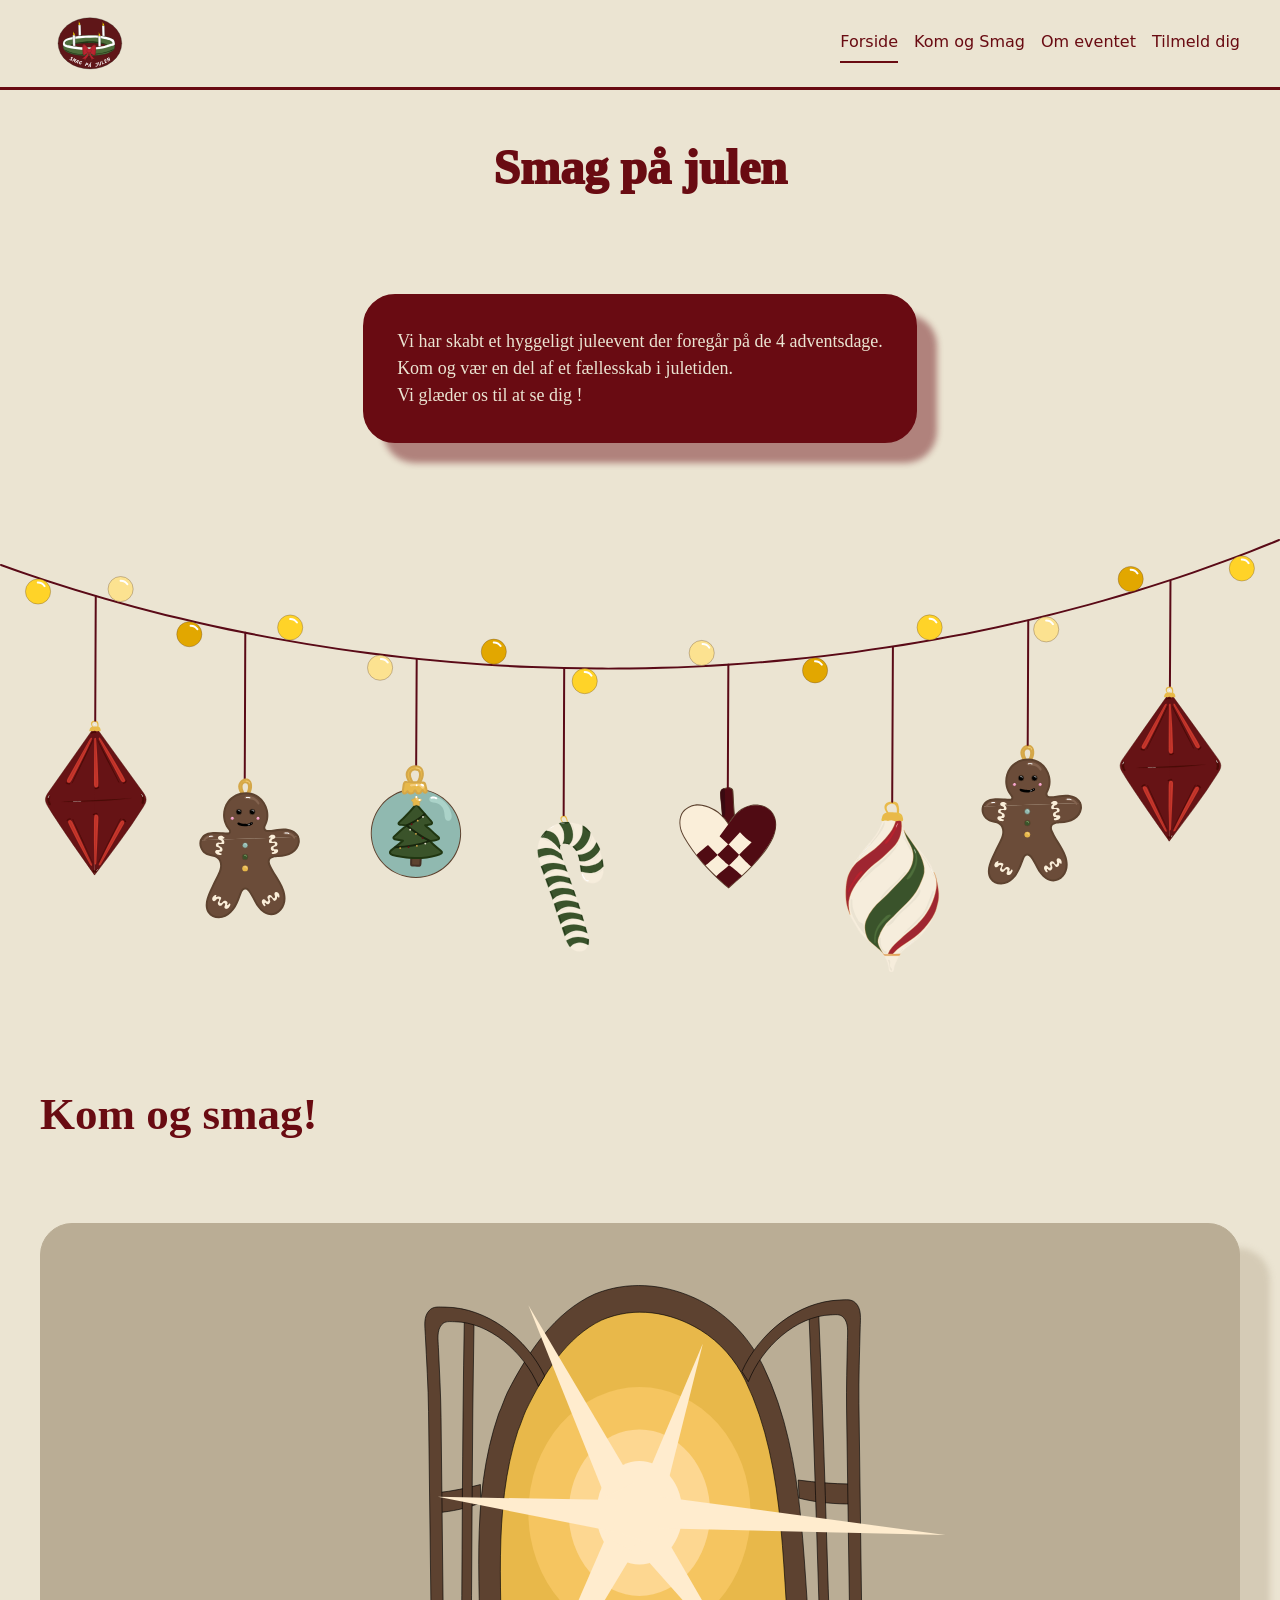
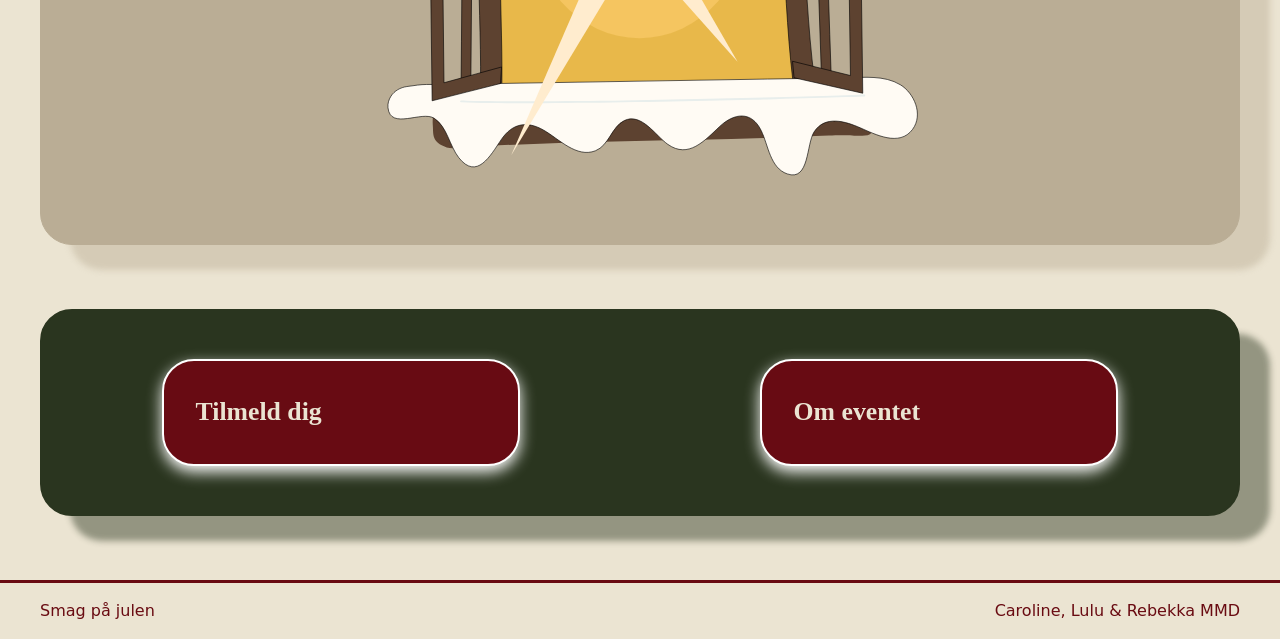
==== index.html @ 4cddc625 "design af menu" ====
<!doctype html>
<html lang="da">
  <head>
    <meta charset="UTF-8" />
    <meta name="viewport" content="width=device-width, initial-scale=1.0" />
    <title>Smag på julen</title>
    <link rel="stylesheet" href="./css/starter.css" />
    <link rel="stylesheet" href="./css/style.css" />
    <link rel="stylesheet" href="css/index.css" />
    <link rel="stylesheet" href="css/generel.css" />
  </head>

  <body>
    <header class="site-header">
      <div class="header-content">
        <a class="site-logo" href="index.html"> <img class="logo" src="svg/logo.svg" alt="" /></a>
        <nav class="site-nav">
          <button>Menu</button>
          <ul class="menu" id="menu" popover>
            <li><a href="./" aria-current="page">Forside</a></li>
            <li><a href="./svg.html">Kom og Smag</a></li>
            <li><a href="./form.html">Om eventet</a></li>
            <li><a href="./">Tilmeld dig</a></li>
          </ul>
        </nav>
      </div>
    </header>

    <main>
      <section class="starter">
        <h1 class="overskrift">Smag på julen</h1>
      </section>

      <section class="starter">
        <div class="intro">
          <p class="tekst">Vi har skabt et hyggeligt juleevent der foregår på de 4 adventsdage.</p>
          <p class="tekst">Kom og vær en del af et fællesskab i juletiden.</p>
          <p class="tekst">Vi glæder os til at se dig !</p>
        </div>
      </section>

      <img class="guirlande" src="svg/guirlande.svg" alt="" />

      <section class="smag">
        <h2>Kom og smag!</h2>
      </section>

      <section class="vindue">
        <a class="svg_link" href="svg.html"><img src="svg/vindue.svg" alt="vindue til svg" /></a>
      </section>

      <section class="grid_1-1">
        <section class="knap">
          <h3>Tilmeld dig</h3>
        </section>
        <section class="knap">
          <h3>Om eventet</h3>
        </section>
      </section>
    </main>

    <footer class="site-footer">
      <div class="footer-content">
        <p>Smag på julen</p>
        <p>Caroline, Lulu & Rebekka MMD</p>
      </div>
    </footer>
    <script src="./script.js"></script>
  </body>
</html>
---- css/starter.css ----
*,
::before,
::after {
  box-sizing: border-box;
  margin: 0;
  padding: 0;
}

html {
  interpolate-size: allow-keywords;
  font-family: system-ui, sans-serif;
  line-height: 1.5;
  -webkit-font-smoothing: antialiased;
}

h1,
h2 {
  line-height: 1.25;
}

p,
li {
  text-wrap: pretty;
}

img,
svg {
  display: block;
  width: 100%;
  height: auto;
}

label {
  display: block;
}

input,
button,
textarea,
select {
  font: inherit;
  color: inherit;
  background-color: transparent;
  font-size: max(1em, 16px);
  padding: 0;
  margin: 0;
}

input:where([type="checkbox"], [type="radio"]) {
  width: 1em;
  height: 1em;
}

textarea {
  resize: none;
  min-height: 4lh;
}

legend {
  padding: 0;
}

select,
::picker(select) {
  appearance: base-select;
}

[popover] {
  margin: revert;
}

dialog {
  overscroll-behavior: none;

  &::backdrop {
    overflow: hidden;
    overscroll-behavior: contain;
  }
}

.visually-hidden {
  position: absolute;
  width: 1px;
  height: 1px;
  overflow: hidden;
  white-space: nowrap;
  clip-path: inset(100%);
}
---- css/style.css ----
/* Variabler */
html {
  --color-page: #f7f7f7;
  --color-surface: #fff;
  --color-text: #222;
  --color-muted: #666;
  --color-border: rgba(105, 11, 18, 1);
  --space-05: 0.5rem;
  --space-1: 1rem;
  --space-2: 2rem;
  --space-3: 3rem;

  background: var(--color-page);
  color: var(--color-text);
}

/* Globalt layout */
body {
  margin: 0;
  min-height: 100svh;
  display: grid;
  grid-template-rows: auto 1fr auto;
  grid-template-columns: minmax(1rlh, 1fr) minmax(0, 75rem) minmax(1rlh, 1fr);
}

h1,
h2,
h3,
p {
  margin: 0;
}

main {
  display: grid;
  grid-template-columns: inherit;
  grid-column: 1 / -1;
  align-content: start;
}

main > * {
  grid-column: 2;
  padding-block: var(--space-3);
}

.svg-page {
  display: grid;
  gap: var(--space-2);
}

.svg-intro {
  display: grid;
  gap: var(--space-1);
  max-width: 60ch;
}

.svg-intro p {
  color: var(--color-muted);
}

.svg-layout {
  display: grid;
  gap: var(--space-2);
  align-items: start;
  @media (width > 800px) {
    grid-template-columns: 1fr min(40%, 36ch);
  }
}

.form-page {
  display: grid;
  gap: var(--space-2);
  @media (width > 600px) {
    grid-template-columns: min(40%, 50ch) 1fr;
  }
}

.form-intro {
  display: grid;
  gap: var(--space-1);
  align-content: start;
  max-width: 60ch;
}

.form-intro p {
  color: var(--color-muted);
}

.opsamling-page {
  display: grid;
  gap: var(--space-2);
  align-items: start;

  @media (width > 800px) {
    grid-template-columns: minmax(0, 44ch) minmax(20rem, 1fr);
  }
}

.opsamling-intro {
  display: grid;
  gap: var(--space-1);
  max-width: 60ch;
}

.opsamling-intro p {
  color: var(--color-muted);
}

.error-page {
  display: grid;
  gap: var(--space-1);
  max-width: 60ch;
}

.error-page p {
  color: var(--color-muted);
}

/* Header og footer */
.site-header,
.site-footer {
  grid-column: 1 / -1;

  display: grid;
  grid-template-columns: inherit;
  background: var(--color-surface);
}

.header-content,
.footer-content {
  grid-column: 2;
}

.header-content {
  min-height: 4rem;
  display: flex;
  justify-content: space-between;
  align-items: center;
  gap: var(--space-1);
}

.footer-content {
  padding-block: var(--space-1);
  display: flex;
  flex-wrap: wrap;
  justify-content: space-between;
  gap: var(--space-1);
  color: var(--color-muted);
}

/* Navigation */
[popover] {
  margin: 0;
  padding: 0;
  border: none;
  background: transparent;
}

.site-nav button {
  padding: 0.4rem 0.7rem;
  border: 1px solid var(--color-border);
  background: var(--color-surface);
  @media (width > 600px) {
    display: none;
  }
}

.menu {
  margin: 0;
  padding: var(--space-1);
  list-style: none;
  background: var(--color-surface);
  border: 1px solid var(--color-border);
  @media (width > 600px) {
    display: flex;
    gap: var(--space-1);
    padding: 0;
    border: none;
    background: none;
    position: static;
  }
}

.menu a {
  display: block;
  padding: 0.4rem 0;
  color: inherit;
  text-decoration: none;
  border-bottom: 2px solid #0000;
}

.menu a[aria-current="page"] {
  border-bottom-color: var(--color-border);
}

/* Flader */
.panel,
.svg-placeholder,
.form-placeholder,
.opsamling-placeholder {
  background: var(--color-surface);
  border: 1px solid var(--color-border);
}

.panel {
  padding: var(--space-1);
  display: grid;
  gap: var(--space-1);
}

.svg-placeholder,
.opsamling-placeholder {
  min-height: -webkit-fill-available;
  min-height: stretch;
}

.form-placeholder {
  min-height: -webkit-fill-available;
  min-height: stretch;
  padding: var(--space-1);
}

/* Details */
.accordion {
  display: grid;
  gap: var(--space-05);
}

.accordion-item {
  border: 1px solid var(--color-border);
  background: var(--color-surface);
}

.accordion-item p {
  padding: 0 var(--space-1) var(--space-1);
  color: var(--color-muted);
}

/* Knap/link */
.button {
  justify-self: start;
  display: inline-block;
  padding: 0.5rem 0.8rem;
  border: 1px solid var(--color-border);
  background: var(--color-surface);
  color: inherit;
  text-decoration: none;
}
---- css/index.css ----
.starter {
  display: grid;
  grid-template-columns: 1fr 80% 1fr;
  place-items: center;
}
.overskrift {
  grid-column: 2;
  font-family: "Yesteryear", cursive;
  font-weight: 1000;
  font-style: normal;
  font-size: 48px;
  color: rgba(105, 11, 18, 1);
}
.intro {
  grid-column: 2;
  place-items: center;
  border: 2px solid rgba(105, 11, 18, 1);
  border-radius: 2rem;
  padding: 2rem;
  background-color: rgba(105, 11, 18, 1);
  box-shadow: 20px 20px 6px rgba(104, 11, 19, 0.45);
}
.tekst {
  font-family: "Playfair Display", serif;
  font-optical-sizing: auto;
  font-weight: 500;
  font-style: normal;
  color: rgba(235, 228, 210, 1);
  font-size: 18px;
}

.guirlande {
  grid-column: 1/-1;
  width: 100%;
  height: auto;
}
.smag {
  place-items: center;
  font-family: "Playfair Display", serif;
  font-optical-sizing: auto;
  font-weight: 500;
  font-style: normal;
  color: rgba(105, 11, 18, 1);
  font-size: 30px;
  margin-bottom: 2rem;
}

.vindue {
  border: 1px solid rgba(186, 173, 149, 1);
  border-radius: 2rem;
  background-color: rgba(186, 173, 149, 1);
  box-shadow: 30px 25px 6px rgba(186, 173, 149, 0.45);
}
.vindue:hover {
  box-shadow: 30px 25px 6px rgba(220, 170, 88);
  transform: translateY(-20px);
}

.grid_1-1 {
  display: grid;
  grid-template-columns: 1fr 1fr;
  margin-top: 2rem;
  place-items: center;
  border: 2px solid rgba(42, 53, 31, 1);
  background-color: rgba(42, 53, 31, 1);
  border-radius: 2rem;
  margin-top: 4rem;
  margin-bottom: 4rem;
  box-shadow: 30px 25px 6px rgba(42, 53, 31, 0.45);
}
.knap {
  border: 2px solid rgba(255, 255, 255, 1);
  border-radius: 2rem;
  width: 60%;
  background-color: rgba(104, 11, 19, 1);
  font-family: "Playfair Display", serif;
  font-optical-sizing: auto;
  font-weight: 500;
  font-style: normal;
  color: rgba(235, 228, 210, 1);
  font-size: 22px;
  padding: 2rem;
  box-shadow: 0px 6px 15px rgba(255, 255, 255, 1);
  place-items: center;
}
.knap:hover {
  box-shadow: 0px 6px 15px rgba(220, 170, 88);
  transform: translateY(-10px);
}
---- css/generel.css ----
body {
  background-color: rgba(235, 228, 210, 1);
}
.site-logo {
  color: inherit;
  font-weight: 700;
  text-decoration: none;
  width: 100px;
  padding: 1rem;
}
.logo:hover {
  box-shadow: 1px 4px 6px rgba(104, 11, 19, 0.45);
  border-radius: 80%;
  transform: translateY(-3px);
}
.site-header {
  background-color: rgba(235, 228, 210, 1);
  border-bottom: solid rgba(105, 11, 18, 1);
}
.menu a {
  color: rgba(105, 11, 18, 1);
}
.menu a:hover {
  color: rgba(105, 11, 18, 1);
  font-weight: 600;
}
.site-footer {
  background-color: rgba(235, 228, 210, 1);
  border-top: solid rgba(105, 11, 18, 1);
}
.footer-content {
  color: rgba(105, 11, 18, 1);
}
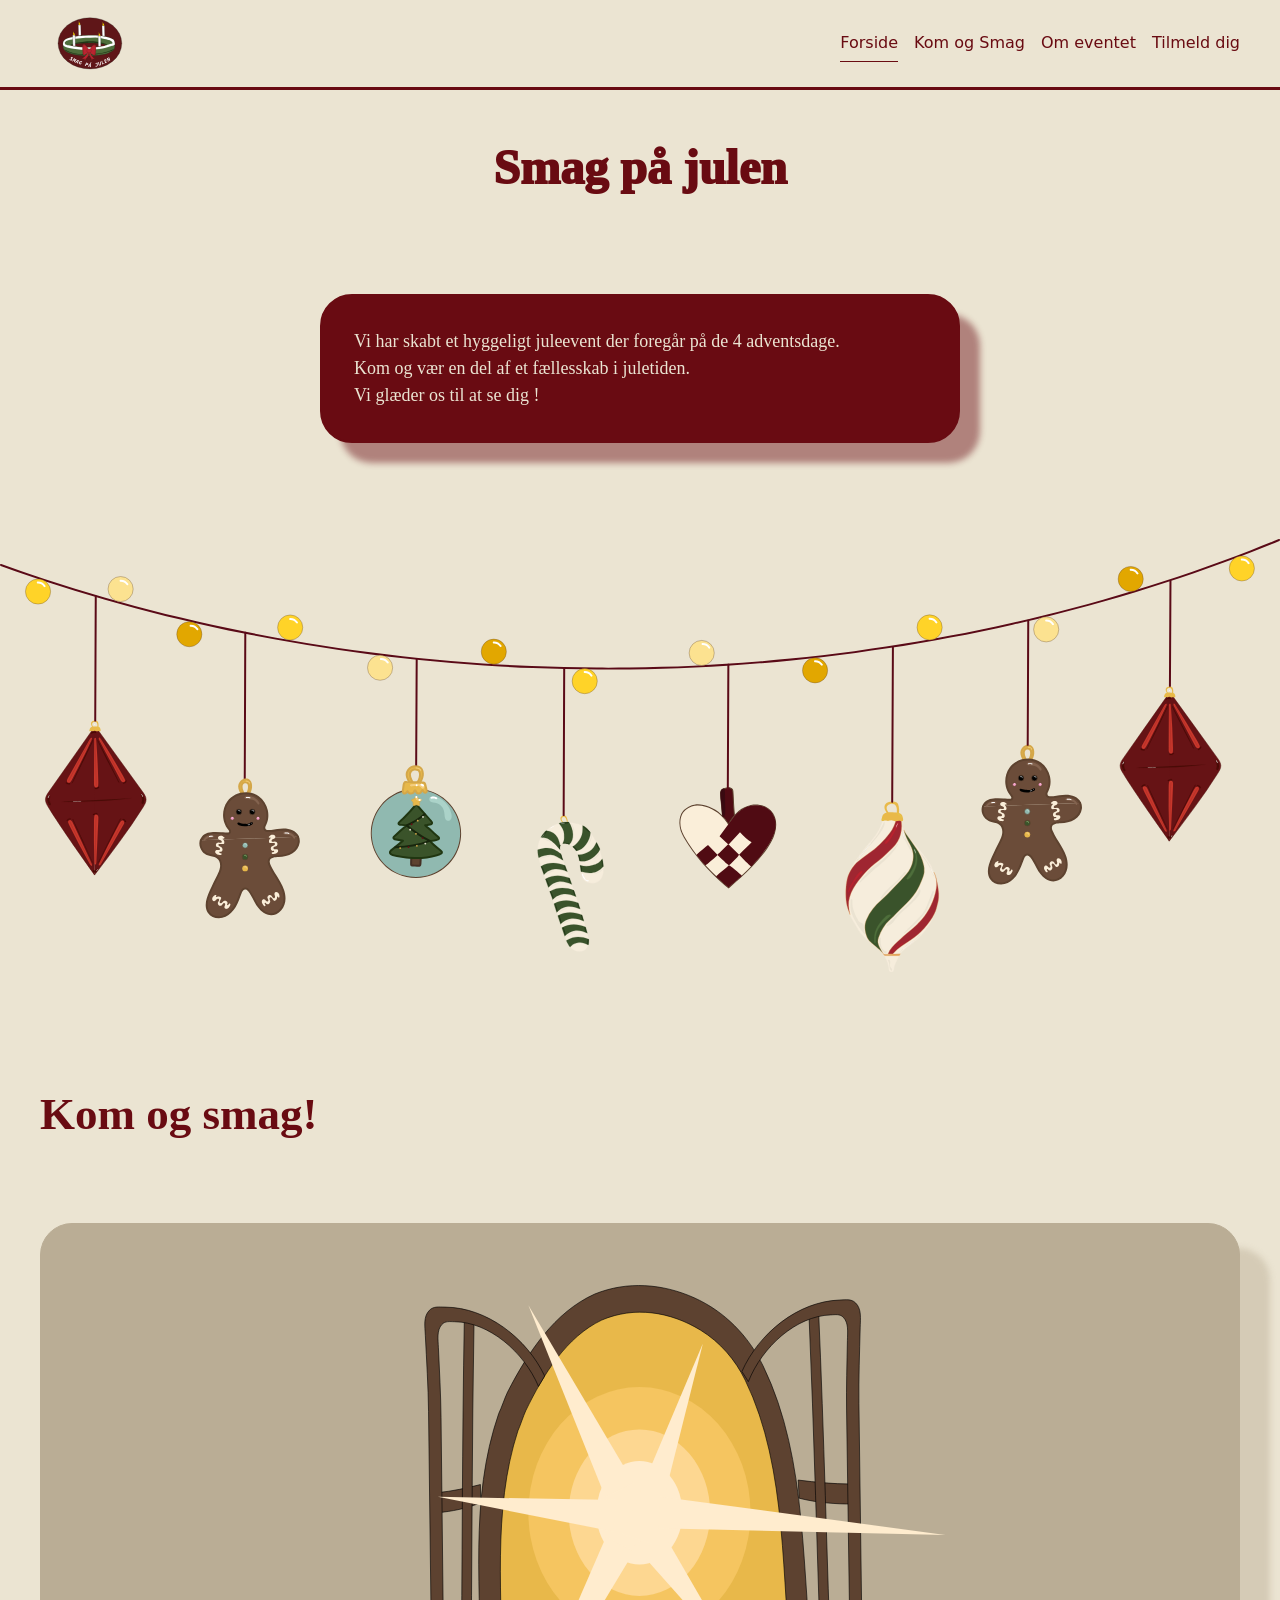
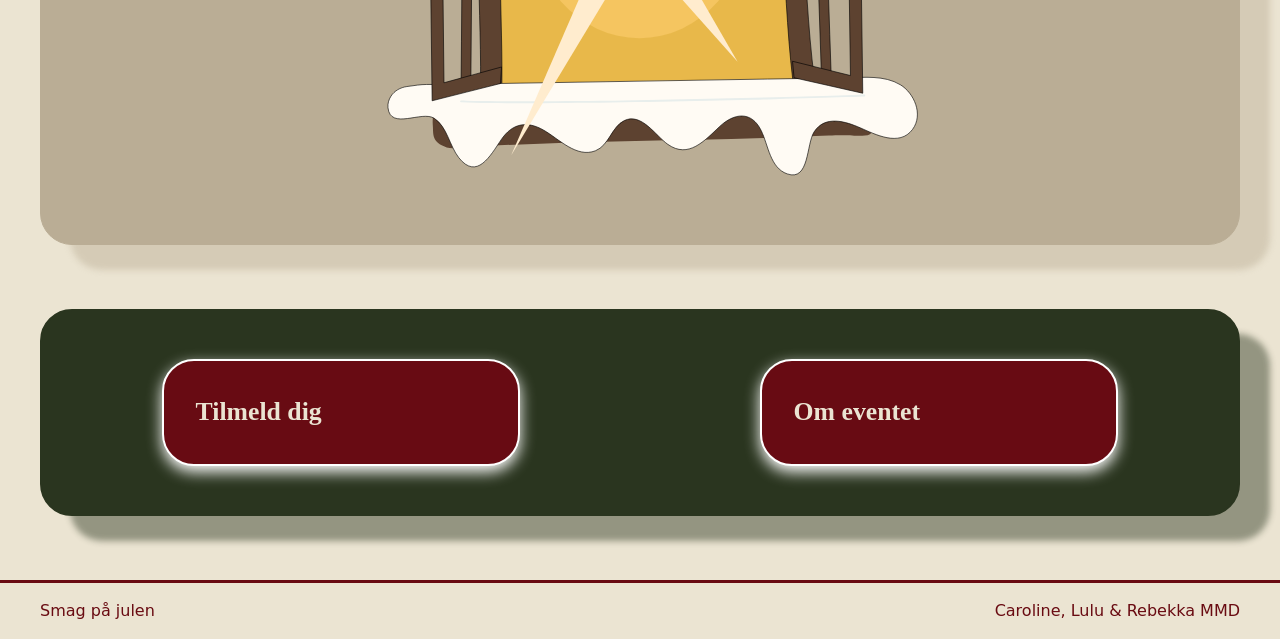
==== commit e74d8913: "responsivt" ====
--- a/index.html
+++ b/index.html
@@ -15,12 +15,13 @@
       <div class="header-content">
         <a class="site-logo" href="index.html"> <img class="logo" src="svg/logo.svg" alt="" /></a>
         <nav class="site-nav">
-          <button>Menu</button>
+          <button popovertarget="menu">Menu</button>
           <ul class="menu" id="menu" popover>
             <li><a href="./" aria-current="page">Forside</a></li>
             <li><a href="./svg.html">Kom og Smag</a></li>
             <li><a href="./form.html">Om eventet</a></li>
             <li><a href="./">Tilmeld dig</a></li>
+            <button popovertarget="menu">Luk</button>
           </ul>
         </nav>
       </div>
--- a/css/style.css
+++ b/css/style.css
@@ -1,7 +1,7 @@
 /* Variabler */
 html {
-  --color-page: #f7f7f7;
-  --color-surface: #fff;
+  --color-page: rgba(235, 228, 210, 1);
+  --color-surface: rgba(235, 228, 210, 1);
   --color-text: #222;
   --color-muted: #666;
   --color-border: rgba(105, 11, 18, 1);
@@ -150,15 +150,16 @@
 /* Navigation */
 [popover] {
   margin: 0;
-  padding: 0;
-  border: none;
+  margin-right: 2rem;
   background: transparent;
+  position-area: top;
 }
 
 .site-nav button {
   padding: 0.4rem 0.7rem;
-  border: 1px solid var(--color-border);
-  background: var(--color-surface);
+  border: 1px solid rgba(255, 255, 255, 1);
+  background: rgba(105, 11, 18, 1);
+  color: rgba(235, 228, 210, 1);
   @media (width > 600px) {
     display: none;
   }
@@ -183,13 +184,23 @@
 .menu a {
   display: block;
   padding: 0.4rem 0;
-  color: inherit;
+  color: rgba(105, 11, 18, 1);
   text-decoration: none;
-  border-bottom: 2px solid #0000;
+  border-bottom: 1px solid #0000;
+}
+
+.menu a:hover {
+  color: rgba(105, 11, 18, 1);
+  font-weight: 600;
 }
 
 .menu a[aria-current="page"] {
   border-bottom-color: var(--color-border);
+}
+
+.site-header {
+  background-color: rgba(235, 228, 210, 1);
+  border-bottom: solid rgba(105, 11, 18, 1);
 }
 
 /* Flader */
--- a/css/index.css
+++ b/css/index.css
@@ -19,6 +19,17 @@
   padding: 2rem;
   background-color: rgba(105, 11, 18, 1);
   box-shadow: 20px 20px 6px rgba(104, 11, 19, 0.45);
+  width: 25rem;
+  @media (width > 600px) {
+    grid-column: 2;
+    place-items: center;
+    border: 2px solid rgba(105, 11, 18, 1);
+    border-radius: 2rem;
+    padding: 2rem;
+    background-color: rgba(105, 11, 18, 1);
+    box-shadow: 20px 20px 6px rgba(104, 11, 19, 0.45);
+    width: 40rem;
+  }
 }
 .tekst {
   font-family: "Playfair Display", serif;
--- a/css/generel.css
+++ b/css/generel.css
@@ -13,17 +13,6 @@
   border-radius: 80%;
   transform: translateY(-3px);
 }
-.site-header {
-  background-color: rgba(235, 228, 210, 1);
-  border-bottom: solid rgba(105, 11, 18, 1);
-}
-.menu a {
-  color: rgba(105, 11, 18, 1);
-}
-.menu a:hover {
-  color: rgba(105, 11, 18, 1);
-  font-weight: 600;
-}
 .site-footer {
   background-color: rgba(235, 228, 210, 1);
   border-top: solid rgba(105, 11, 18, 1);
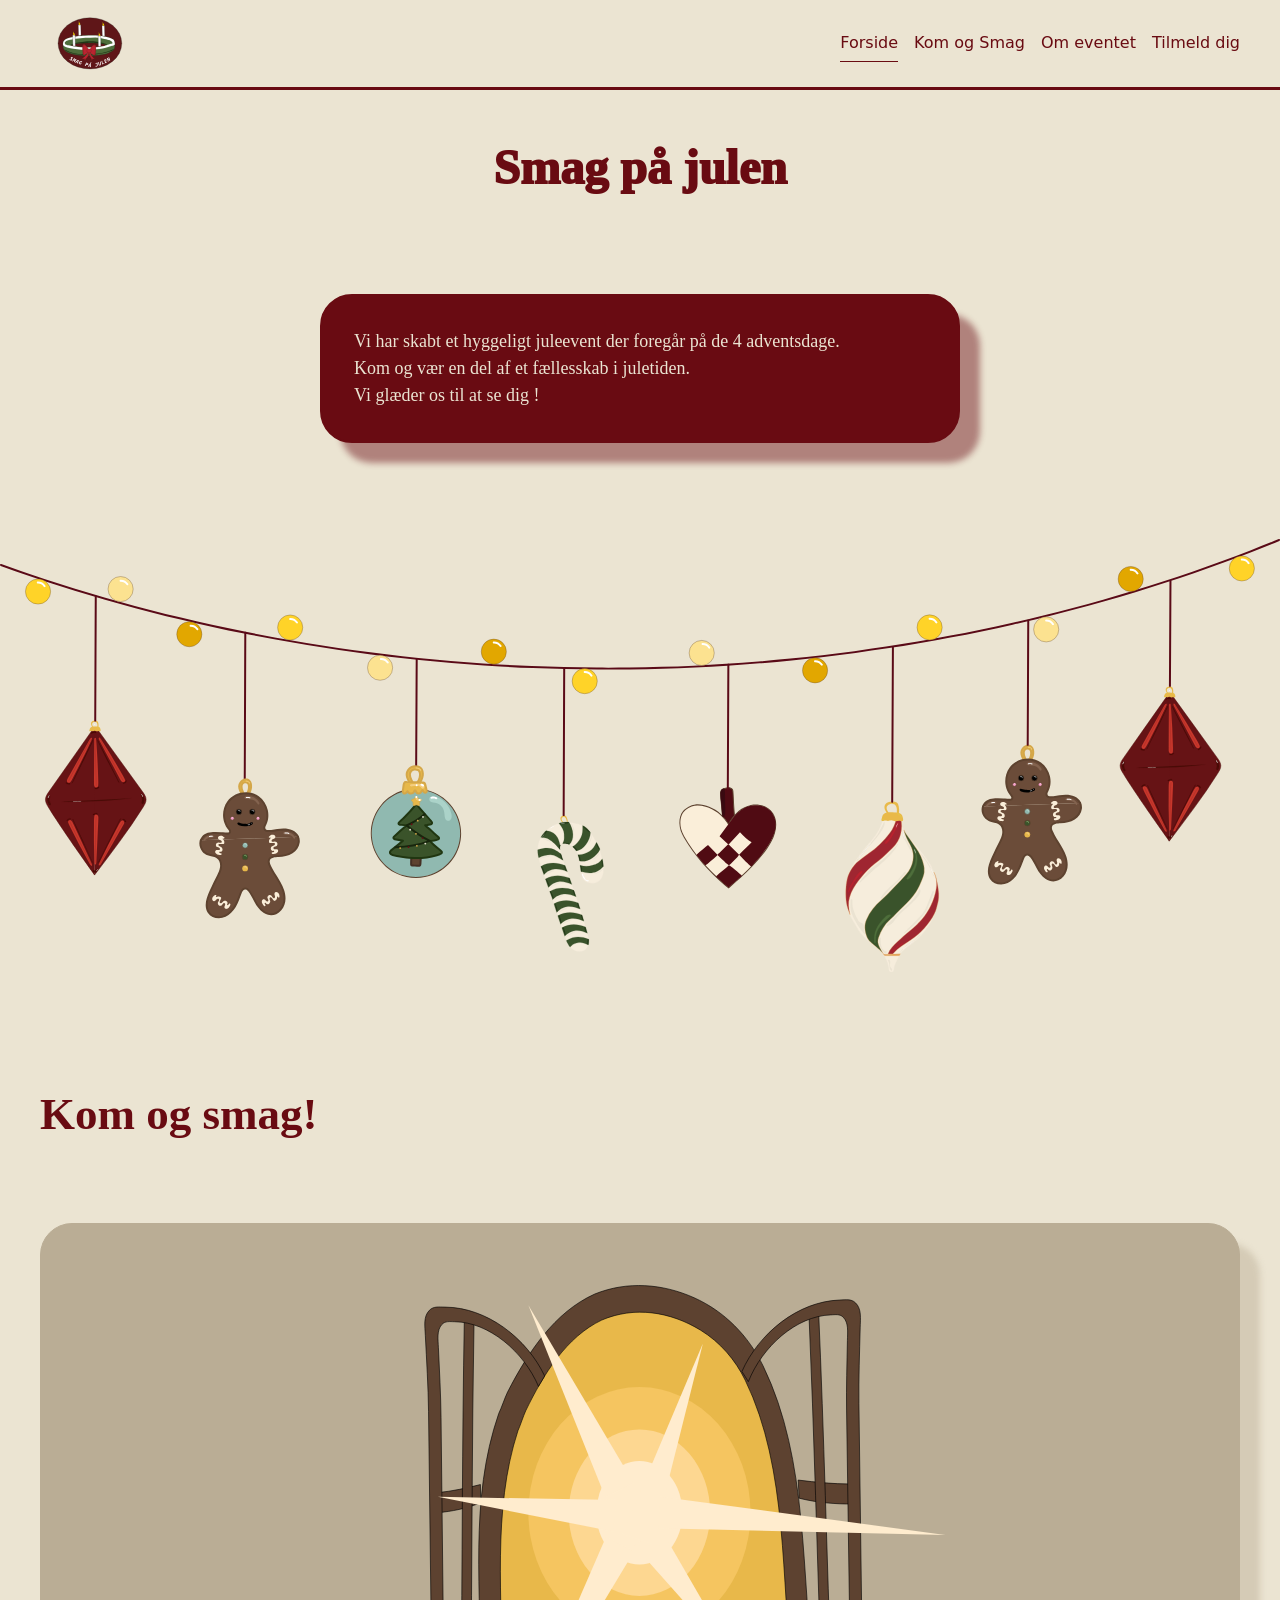
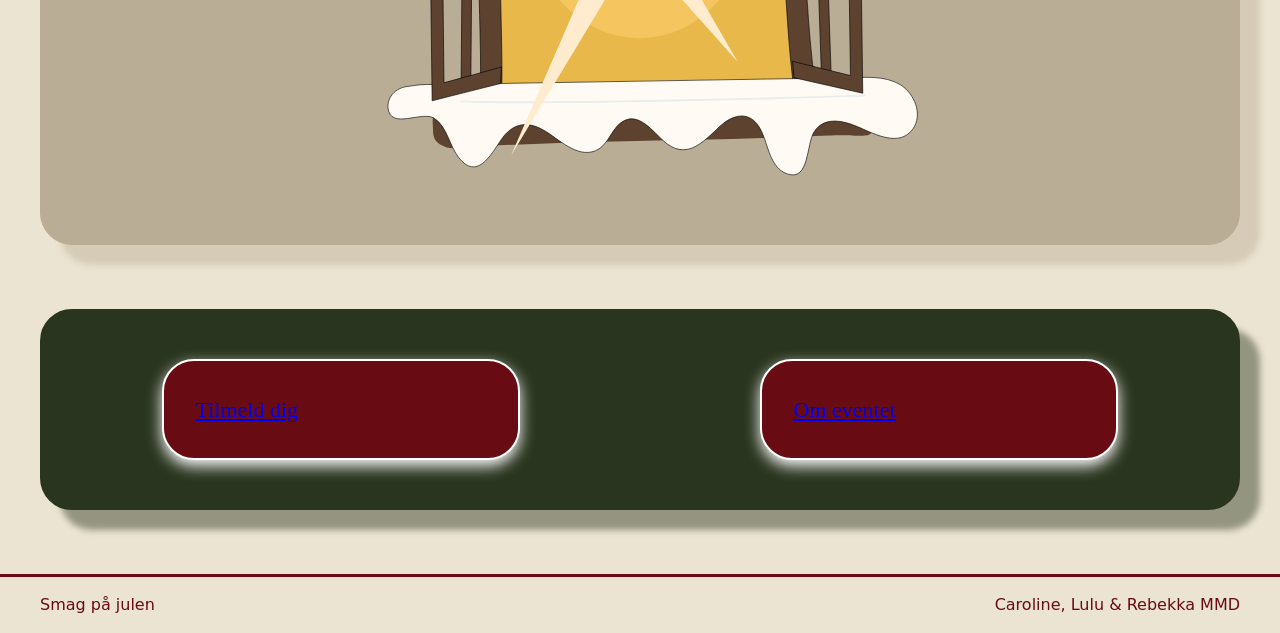
==== commit 80f7e4f3: "mere tilretning til responsiv" ====
--- a/index.html
+++ b/index.html
@@ -52,10 +52,10 @@
 
       <section class="grid_1-1">
         <section class="knap">
-          <h3>Tilmeld dig</h3>
+          <a class="link" href="tilmelding.html">Tilmeld dig</a>
         </section>
         <section class="knap">
-          <h3>Om eventet</h3>
+          <a class="link" href="om-eventet.html">Om eventet</a>
         </section>
       </section>
     </main>
--- a/css/style.css
+++ b/css/style.css
@@ -203,6 +203,19 @@
   border-bottom: solid rgba(105, 11, 18, 1);
 }
 
+.site-logo {
+  color: inherit;
+  font-weight: 700;
+  text-decoration: none;
+  width: 100px;
+  padding: 1rem;
+}
+.logo:hover {
+  box-shadow: 1px 4px 6px rgba(104, 11, 19, 0.45);
+  border-radius: 80%;
+  transform: translateY(-3px);
+}
+
 /* Flader */
 .panel,
 .svg-placeholder,
--- a/css/index.css
+++ b/css/index.css
@@ -18,9 +18,9 @@
   border-radius: 2rem;
   padding: 2rem;
   background-color: rgba(105, 11, 18, 1);
-  box-shadow: 20px 20px 6px rgba(104, 11, 19, 0.45);
+  box-shadow: 10px 10px 6px rgba(104, 11, 19, 0.45);
   width: 25rem;
-  @media (width > 600px) {
+  @media (width > 650px) {
     grid-column: 2;
     place-items: center;
     border: 2px solid rgba(105, 11, 18, 1);
@@ -60,11 +60,23 @@
   border: 1px solid rgba(186, 173, 149, 1);
   border-radius: 2rem;
   background-color: rgba(186, 173, 149, 1);
-  box-shadow: 30px 25px 6px rgba(186, 173, 149, 0.45);
+  box-shadow: 10px 10px 6px rgba(186, 173, 149, 0.45);
+
+  @media (width > 600px) {
+    border: 1px solid rgba(186, 173, 149, 1);
+    border-radius: 2rem;
+    background-color: rgba(186, 173, 149, 1);
+    box-shadow: 20px 20px 6px rgba(186, 173, 149, 0.45);
+  }
 }
+
 .vindue:hover {
-  box-shadow: 30px 25px 6px rgba(220, 170, 88);
+  box-shadow: 10px 10px 6px rgba(220, 170, 88);
   transform: translateY(-20px);
+  @media (width > 600px) {
+    box-shadow: 20px 20px 6px rgba(220, 170, 88);
+    transform: translateY(-20px);
+  }
 }
 
 .grid_1-1 {
@@ -77,22 +89,51 @@
   border-radius: 2rem;
   margin-top: 4rem;
   margin-bottom: 4rem;
-  box-shadow: 30px 25px 6px rgba(42, 53, 31, 0.45);
+  box-shadow: 10px 10px 6px rgba(42, 53, 31, 0.45);
+
+  @media (width > 600px) {
+    display: grid;
+    grid-template-columns: 1fr 1fr;
+    margin-top: 2rem;
+    place-items: center;
+    border: 2px solid rgba(42, 53, 31, 1);
+    background-color: rgba(42, 53, 31, 1);
+    border-radius: 2rem;
+    margin-top: 4rem;
+    margin-bottom: 4rem;
+    box-shadow: 20px 20px 6px rgba(42, 53, 31, 0.45);
+  }
 }
 .knap {
   border: 2px solid rgba(255, 255, 255, 1);
   border-radius: 2rem;
-  width: 60%;
+  width: 80%;
   background-color: rgba(104, 11, 19, 1);
   font-family: "Playfair Display", serif;
   font-optical-sizing: auto;
   font-weight: 500;
   font-style: normal;
   color: rgba(235, 228, 210, 1);
-  font-size: 22px;
+  font-size: 18px;
   padding: 2rem;
   box-shadow: 0px 6px 15px rgba(255, 255, 255, 1);
   place-items: center;
+
+  @media (width > 700px) {
+    border: 2px solid rgba(255, 255, 255, 1);
+    border-radius: 2rem;
+    width: 60%;
+    background-color: rgba(104, 11, 19, 1);
+    font-family: "Playfair Display", serif;
+    font-optical-sizing: auto;
+    font-weight: 500;
+    font-style: normal;
+    color: rgba(235, 228, 210, 1);
+    font-size: 22px;
+    padding: 2rem;
+    box-shadow: 0px 6px 15px rgba(255, 255, 255, 1);
+    place-items: center;
+  }
 }
 .knap:hover {
   box-shadow: 0px 6px 15px rgba(220, 170, 88);
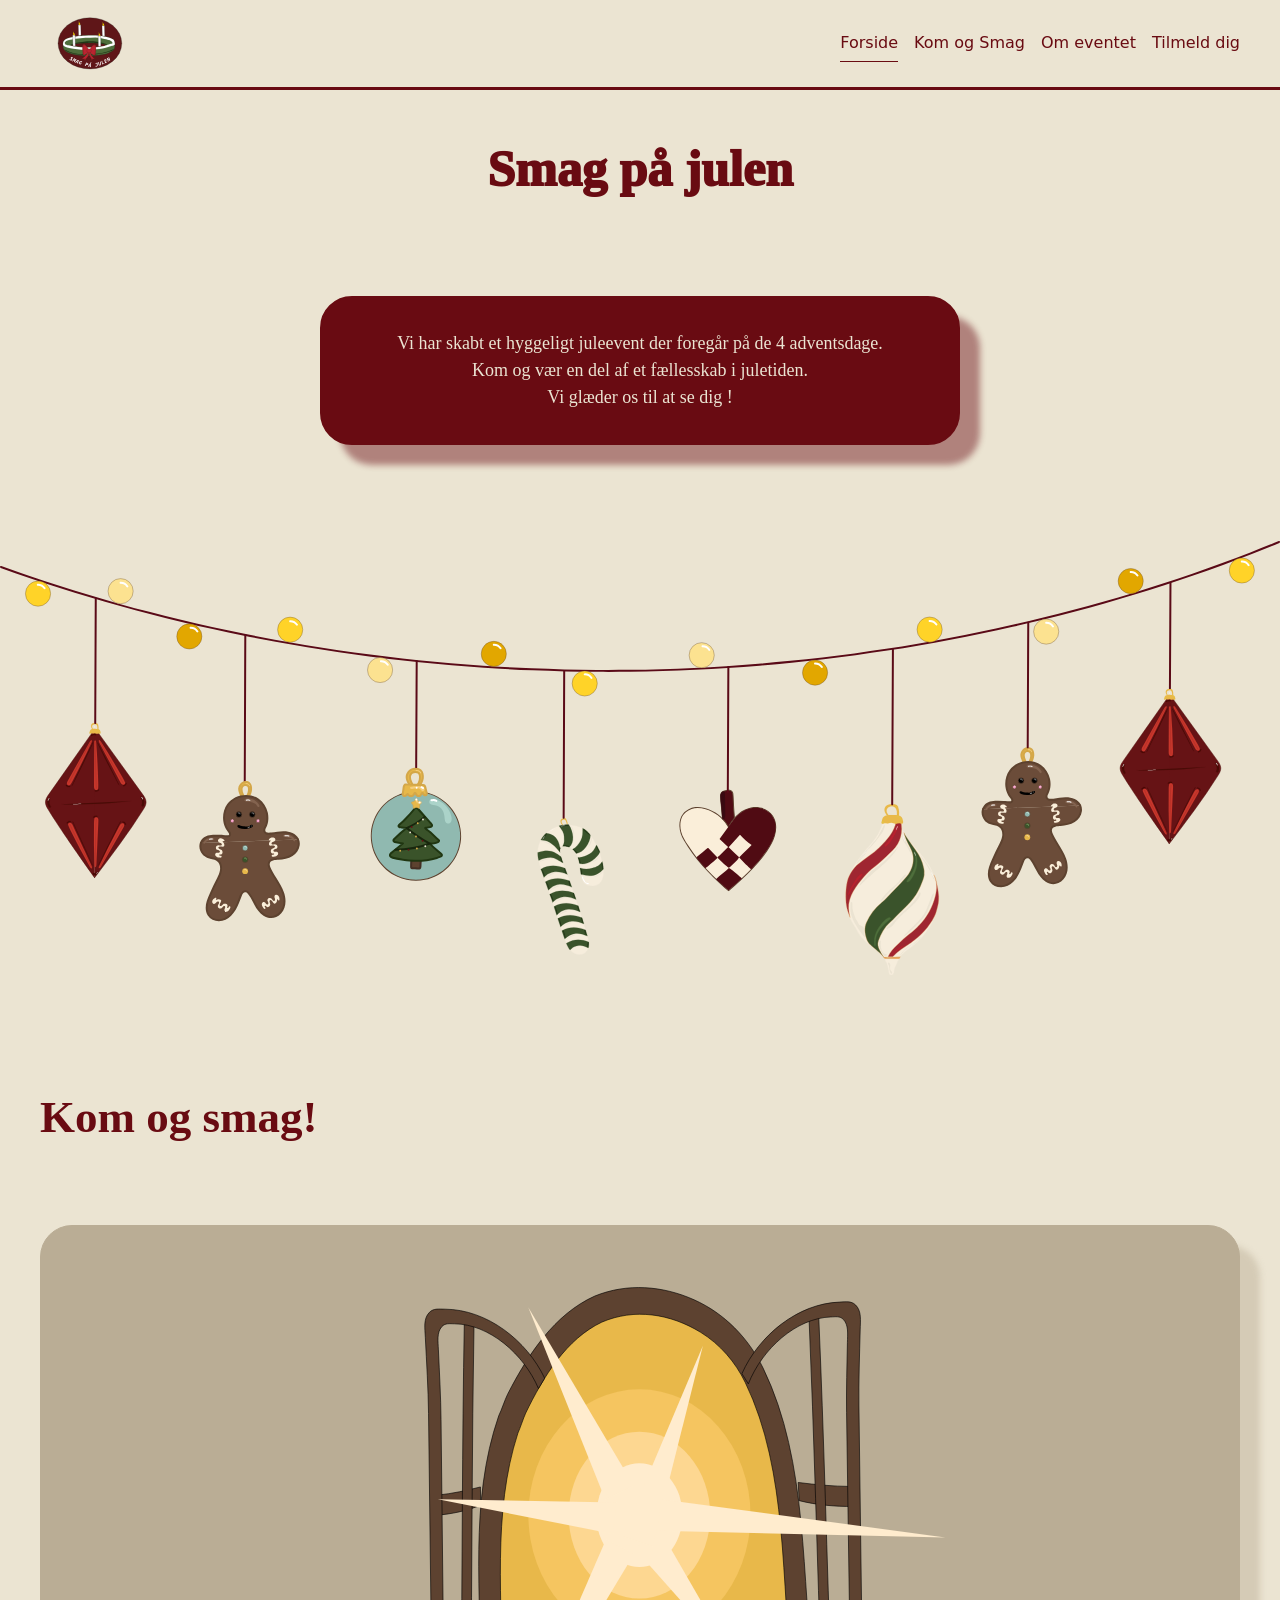
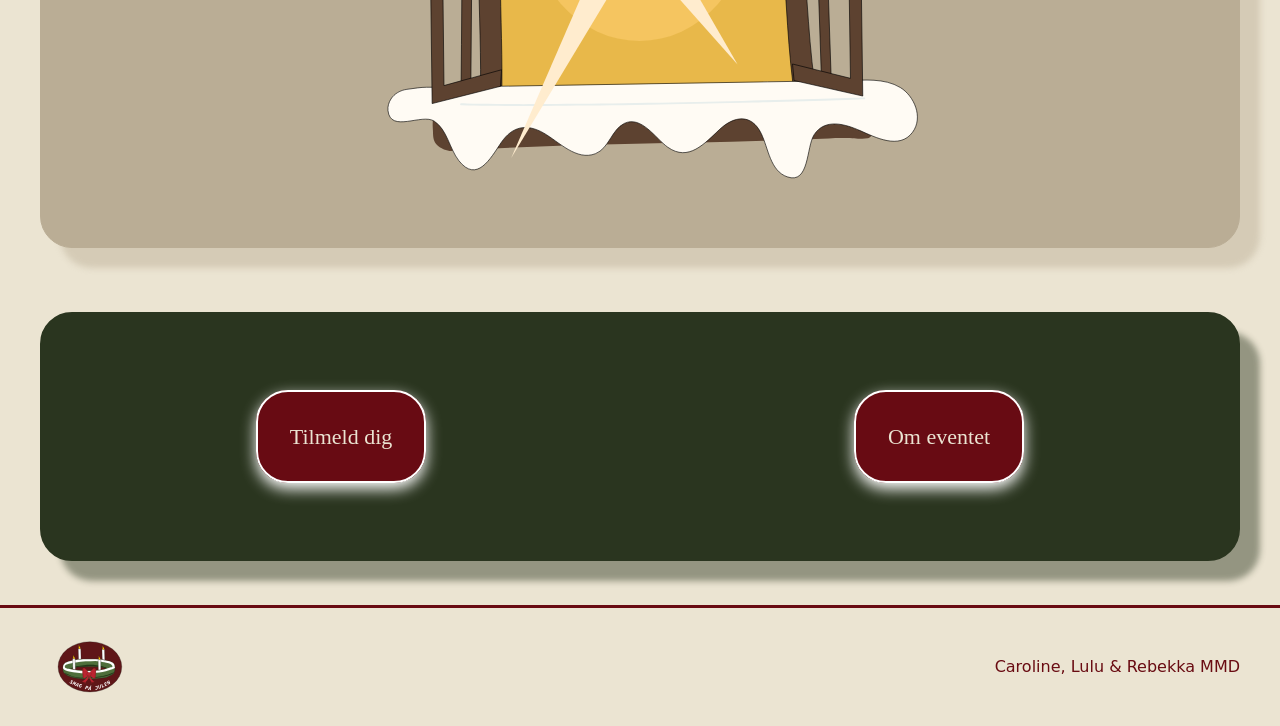
==== commit 67fee723: "om eventet site og responsivt" ====
--- a/index.html
+++ b/index.html
@@ -17,10 +17,10 @@
         <nav class="site-nav">
           <button popovertarget="menu">Menu</button>
           <ul class="menu" id="menu" popover>
-            <li><a href="./" aria-current="page">Forside</a></li>
-            <li><a href="./svg.html">Kom og Smag</a></li>
-            <li><a href="./form.html">Om eventet</a></li>
-            <li><a href="./">Tilmeld dig</a></li>
+            <li><a href="index.html" aria-current="page">Forside</a></li>
+            <li><a href="svg.html">Kom og Smag</a></li>
+            <li><a href="om-eventet.html">Om eventet</a></li>
+            <li><a href="tilmelding.html">Tilmeld dig</a></li>
             <button popovertarget="menu">Luk</button>
           </ul>
         </nav>
@@ -62,7 +62,7 @@
 
     <footer class="site-footer">
       <div class="footer-content">
-        <p>Smag på julen</p>
+        <a class="site-logo" href="index.html"> <img class="logo" src="svg/logo.svg" alt="" /></a>
         <p>Caroline, Lulu & Rebekka MMD</p>
       </div>
     </footer>
--- a/css/style.css
+++ b/css/style.css
@@ -29,6 +29,16 @@
 p {
   margin: 0;
 }
+h1 {
+  font-family: "Yesteryear", cursive;
+  font-weight: 1000;
+  font-style: normal;
+  font-size: 50px;
+  color: rgba(105, 11, 18, 1);
+}
+.overskrift {
+  grid-column: 2;
+}
 
 main {
   display: grid;
@@ -119,7 +129,6 @@
 .site-header,
 .site-footer {
   grid-column: 1 / -1;
-
   display: grid;
   grid-template-columns: inherit;
   background: var(--color-surface);
@@ -145,6 +154,7 @@
   justify-content: space-between;
   gap: var(--space-1);
   color: var(--color-muted);
+  align-items: center;
 }
 
 /* Navigation */
@@ -152,7 +162,7 @@
   margin: 0;
   margin-right: 2rem;
   background: transparent;
-  position-area: top;
+  position-area: bottom span-left;
 }
 
 .site-nav button {
@@ -188,14 +198,13 @@
   text-decoration: none;
   border-bottom: 1px solid #0000;
 }
-
-.menu a:hover {
-  color: rgba(105, 11, 18, 1);
-  font-weight: 600;
-}
-
 .menu a[aria-current="page"] {
   border-bottom-color: var(--color-border);
+}
+
+.menu a:hover {
+  color: rgba(105, 11, 18, 1);
+  font-weight: 600;
 }
 
 .site-header {
@@ -269,3 +278,11 @@
   color: inherit;
   text-decoration: none;
 }
+
+.site-footer {
+  background-color: rgba(235, 228, 210, 1);
+  border-top: solid rgba(105, 11, 18, 1);
+}
+.footer-content {
+  color: rgba(105, 11, 18, 1);
+}
--- a/css/index.css
+++ b/css/index.css
@@ -3,23 +3,24 @@
   grid-template-columns: 1fr 80% 1fr;
   place-items: center;
 }
-.overskrift {
-  grid-column: 2;
-  font-family: "Yesteryear", cursive;
-  font-weight: 1000;
-  font-style: normal;
-  font-size: 48px;
-  color: rgba(105, 11, 18, 1);
-}
+
 .intro {
   grid-column: 2;
   place-items: center;
+  text-align: center;
   border: 2px solid rgba(105, 11, 18, 1);
   border-radius: 2rem;
-  padding: 2rem;
+  padding: 1rem;
   background-color: rgba(105, 11, 18, 1);
   box-shadow: 10px 10px 6px rgba(104, 11, 19, 0.45);
   width: 25rem;
+  font-family: "Playfair Display", serif;
+  font-optical-sizing: auto;
+  font-weight: 500;
+  font-style: normal;
+  color: rgba(235, 228, 210, 1);
+  font-size: 15px;
+
   @media (width > 650px) {
     grid-column: 2;
     place-items: center;
@@ -29,15 +30,13 @@
     background-color: rgba(105, 11, 18, 1);
     box-shadow: 20px 20px 6px rgba(104, 11, 19, 0.45);
     width: 40rem;
+    font-family: "Playfair Display", serif;
+    font-optical-sizing: auto;
+    font-weight: 500;
+    font-style: normal;
+    color: rgba(235, 228, 210, 1);
+    font-size: 18px;
   }
-}
-.tekst {
-  font-family: "Playfair Display", serif;
-  font-optical-sizing: auto;
-  font-weight: 500;
-  font-style: normal;
-  color: rgba(235, 228, 210, 1);
-  font-size: 18px;
 }
 
 .guirlande {
@@ -100,42 +99,45 @@
     background-color: rgba(42, 53, 31, 1);
     border-radius: 2rem;
     margin-top: 4rem;
-    margin-bottom: 4rem;
+    margin-bottom: 10rem;
     box-shadow: 20px 20px 6px rgba(42, 53, 31, 0.45);
+    height: 70%;
   }
 }
-.knap {
-  border: 2px solid rgba(255, 255, 255, 1);
-  border-radius: 2rem;
-  width: 80%;
-  background-color: rgba(104, 11, 19, 1);
+.link {
   font-family: "Playfair Display", serif;
   font-optical-sizing: auto;
   font-weight: 500;
   font-style: normal;
   color: rgba(235, 228, 210, 1);
   font-size: 18px;
+  text-decoration: none;
+  border: 2px solid rgba(255, 255, 255, 1);
+  border-radius: 2rem;
+  width: 80%;
+  background-color: rgba(104, 11, 19, 1);
   padding: 2rem;
   box-shadow: 0px 6px 15px rgba(255, 255, 255, 1);
-  place-items: center;
 
   @media (width > 700px) {
-    border: 2px solid rgba(255, 255, 255, 1);
-    border-radius: 2rem;
-    width: 60%;
-    background-color: rgba(104, 11, 19, 1);
     font-family: "Playfair Display", serif;
     font-optical-sizing: auto;
     font-weight: 500;
     font-style: normal;
     color: rgba(235, 228, 210, 1);
     font-size: 22px;
-    padding: 2rem;
+    text-decoration: none;
+    border: 2px solid rgba(255, 255, 255, 1);
+    border-radius: 2rem;
+    width: 100%;
+    margin: 2rem;
+    background-color: rgba(104, 11, 19, 1);
     box-shadow: 0px 6px 15px rgba(255, 255, 255, 1);
-    place-items: center;
+    align-items: center;
   }
 }
-.knap:hover {
+
+.link:hover {
   box-shadow: 0px 6px 15px rgba(220, 170, 88);
   transform: translateY(-10px);
 }
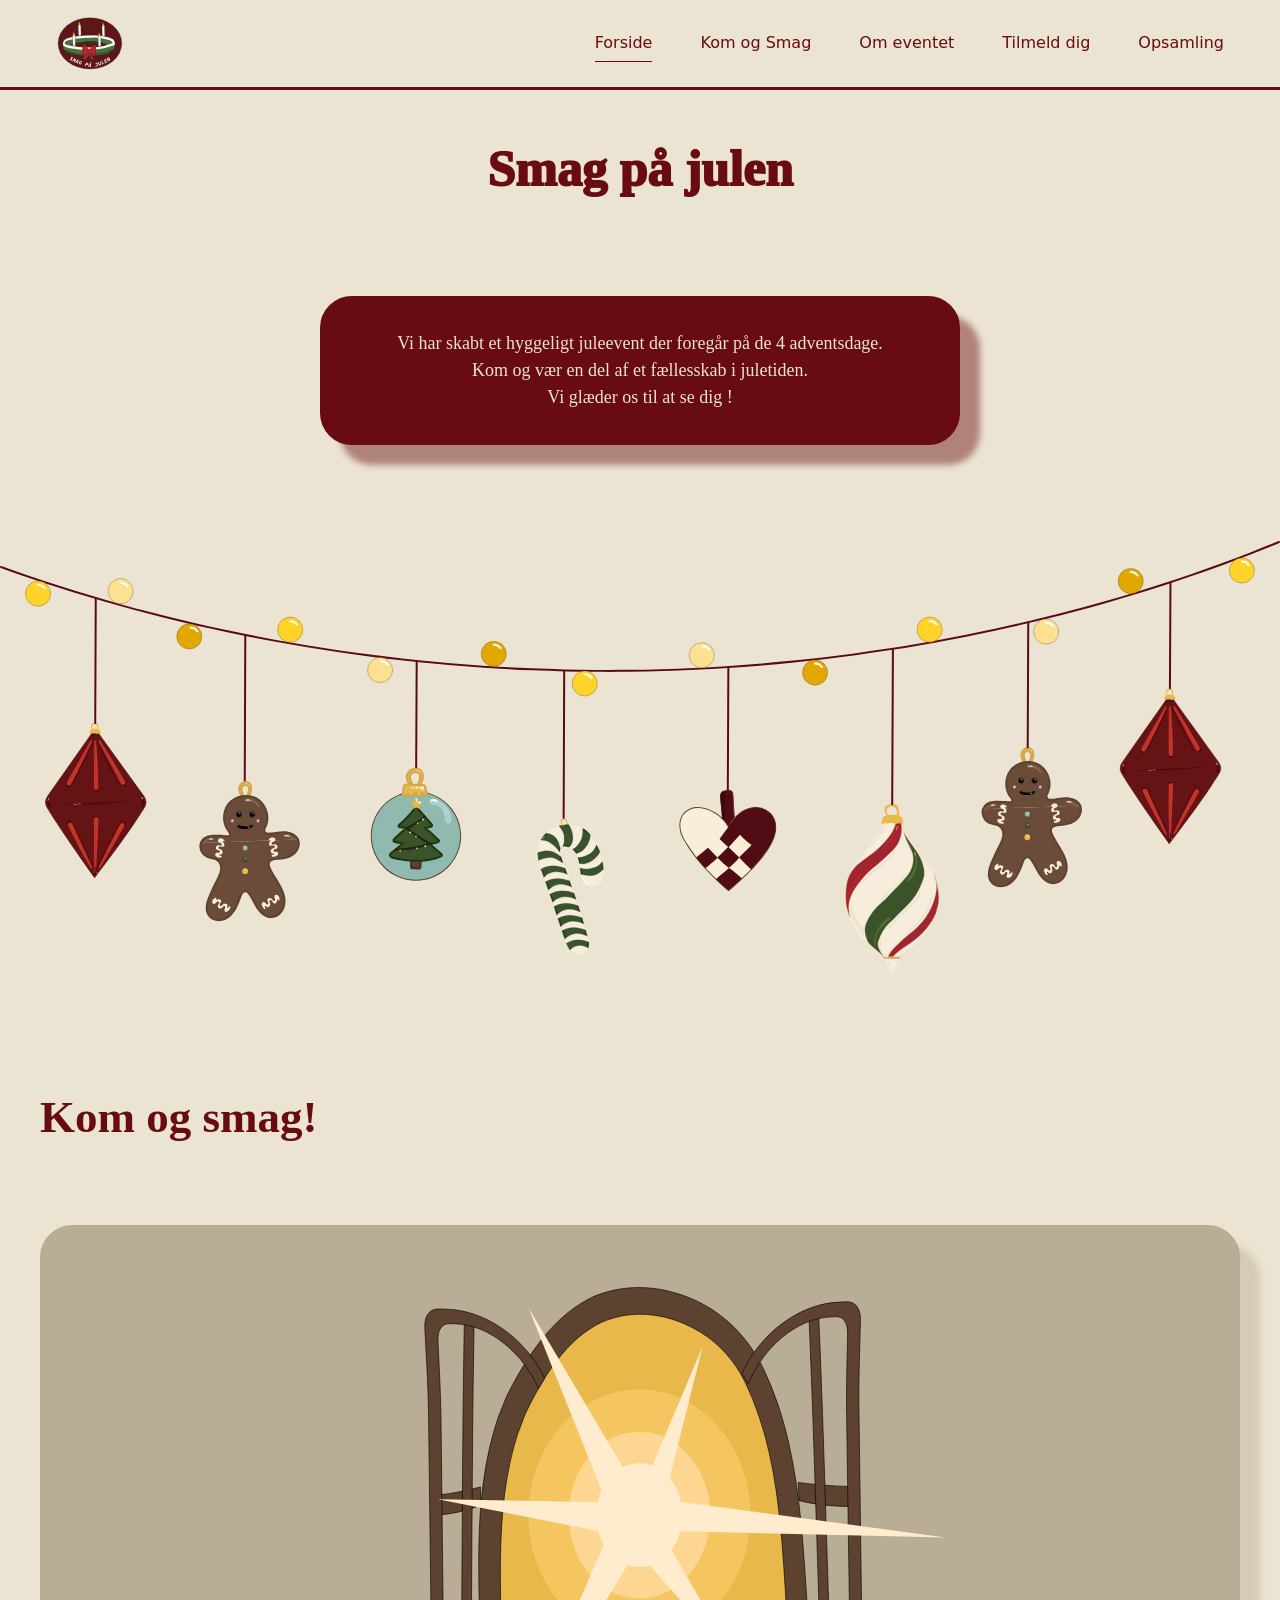
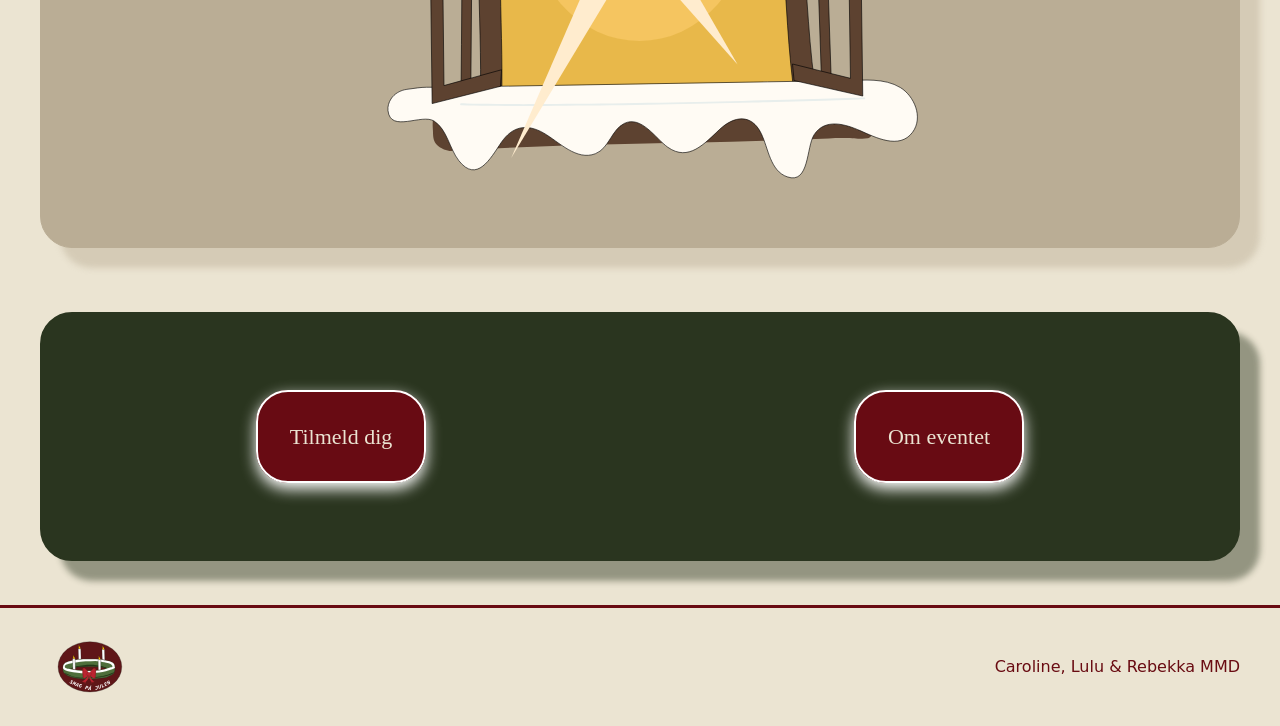
==== commit d6527b3d: "en opsamlingsside til formular" ====
--- a/index.html
+++ b/index.html
@@ -6,8 +6,8 @@
     <title>Smag på julen</title>
     <link rel="stylesheet" href="./css/starter.css" />
     <link rel="stylesheet" href="./css/style.css" />
-    <link rel="stylesheet" href="css/index.css" />
-    <link rel="stylesheet" href="css/generel.css" />
+    <link rel="stylesheet" href="./css/index.css" />
+    <link rel="stylesheet" href="./css/generel.css" />
   </head>
 
   <body>
@@ -15,13 +15,14 @@
       <div class="header-content">
         <a class="site-logo" href="index.html"> <img class="logo" src="svg/logo.svg" alt="" /></a>
         <nav class="site-nav">
-          <button popovertarget="menu">Menu</button>
+          <button class="aaben" popovertarget="menu">Menu</button>
           <ul class="menu" id="menu" popover>
-            <li><a href="index.html" aria-current="page">Forside</a></li>
-            <li><a href="svg.html">Kom og Smag</a></li>
-            <li><a href="om-eventet.html">Om eventet</a></li>
-            <li><a href="tilmelding.html">Tilmeld dig</a></li>
-            <button popovertarget="menu">Luk</button>
+            <li><a href="./index.html" aria-current="page">Forside</a></li>
+            <li><a href="./svg.html">Kom og Smag</a></li>
+            <li><a href="./om-eventet.html">Om eventet</a></li>
+            <li><a href="./tilmelding.html">Tilmeld dig</a></li>
+            <li><a href="./opsamling.html">Opsamling</a></li>
+            <button class="luk" popovertarget="menu">Luk</button>
           </ul>
         </nav>
       </div>
--- a/css/style.css
+++ b/css/style.css
@@ -69,10 +69,10 @@
 
 .svg-layout {
   display: grid;
-  gap: var(--space-2);
+
   align-items: start;
-  @media (width > 800px) {
-    grid-template-columns: 1fr min(40%, 36ch);
+  @media (width > 700px) {
+    grid-template-columns: 60% 40%;
   }
 }
 
@@ -97,19 +97,19 @@
 
 .opsamling-page {
   display: grid;
-  gap: var(--space-2);
-  align-items: start;
+  grid-template-columns: 70% 30%;
 
   @media (width > 800px) {
     grid-template-columns: minmax(0, 44ch) minmax(20rem, 1fr);
   }
 }
 
-.opsamling-intro {
-  display: grid;
+/* .opsamling-intro {
+  display: grid;
+
   gap: var(--space-1);
   max-width: 60ch;
-}
+} */
 
 .opsamling-intro p {
   color: var(--color-muted);
@@ -170,18 +170,54 @@
   border: 1px solid rgba(255, 255, 255, 1);
   background: rgba(105, 11, 18, 1);
   color: rgba(235, 228, 210, 1);
-  @media (width > 600px) {
+  border-radius: 2rem;
+  @media (width > 700px) {
     display: none;
   }
 }
 
+button:hover {
+  transform: translateY(-5px);
+}
+
+.menu a {
+  display: block;
+  padding: 0.4rem 0;
+  color: rgba(105, 11, 18, 1);
+  text-decoration: none;
+  border-bottom: 1px solid #0000;
+  margin: 1rem;
+  transition: all 0.2s;
+  padding: 1rem;
+  border: solid rgba(105, 11, 18, 1);
+  border-radius: 2rem;
+  text-align: center;
+}
+@media (width > 700px) {
+  .menu a {
+    border: none;
+    border-radius: 0;
+    display: block;
+    padding: 0.4rem 0;
+    color: rgba(105, 11, 18, 1);
+    text-decoration: none;
+    border-bottom: 1px solid #0000;
+    margin: 1rem;
+    transition: all 0.2s;
+  }
+}
 .menu {
   margin: 0;
-  padding: var(--space-1);
+  padding: var(--space-2);
   list-style: none;
   background: var(--color-surface);
-  border: 1px solid var(--color-border);
-  @media (width > 600px) {
+  border: 2px solid var(--color-border);
+  max-width: 100%;
+  border-radius: 2rem;
+}
+
+@media (width > 700px) {
+  .menu {
     display: flex;
     gap: var(--space-1);
     padding: 0;
@@ -191,20 +227,18 @@
   }
 }
 
-.menu a {
-  display: block;
-  padding: 0.4rem 0;
-  color: rgba(105, 11, 18, 1);
-  text-decoration: none;
-  border-bottom: 1px solid #0000;
-}
+@media (width <= 700px) {
+  .menu a:hover {
+    color: rgba(235, 228, 210, 1);
+    font-weight: 600;
+    box-shadow: none;
+    background-color: rgba(105, 11, 18, 1);
+    border-radius: 2rem;
+  }
+}
+
 .menu a[aria-current="page"] {
   border-bottom-color: var(--color-border);
-}
-
-.menu a:hover {
-  color: rgba(105, 11, 18, 1);
-  font-weight: 600;
 }
 
 .site-header {
@@ -226,10 +260,7 @@
 }
 
 /* Flader */
-.panel,
-.svg-placeholder,
-.form-placeholder,
-.opsamling-placeholder {
+.panel {
   background: var(--color-surface);
   border: 1px solid var(--color-border);
 }
@@ -269,20 +300,23 @@
 }
 
 /* Knap/link */
-.button {
-  justify-self: start;
-  display: inline-block;
-  padding: 0.5rem 0.8rem;
-  border: 1px solid var(--color-border);
-  background: var(--color-surface);
-  color: inherit;
-  text-decoration: none;
-}
 
 .site-footer {
   background-color: rgba(235, 228, 210, 1);
   border-top: solid rgba(105, 11, 18, 1);
 }
+@media (width > 700px) {
+  .site-footer {
+    background-color: rgba(235, 228, 210, 1);
+    border-top: solid rgba(105, 11, 18, 1);
+  }
+}
+
 .footer-content {
   color: rgba(105, 11, 18, 1);
 }
+@media (width > 700px) {
+  .footer-content {
+    color: rgba(105, 11, 18, 1);
+  }
+}
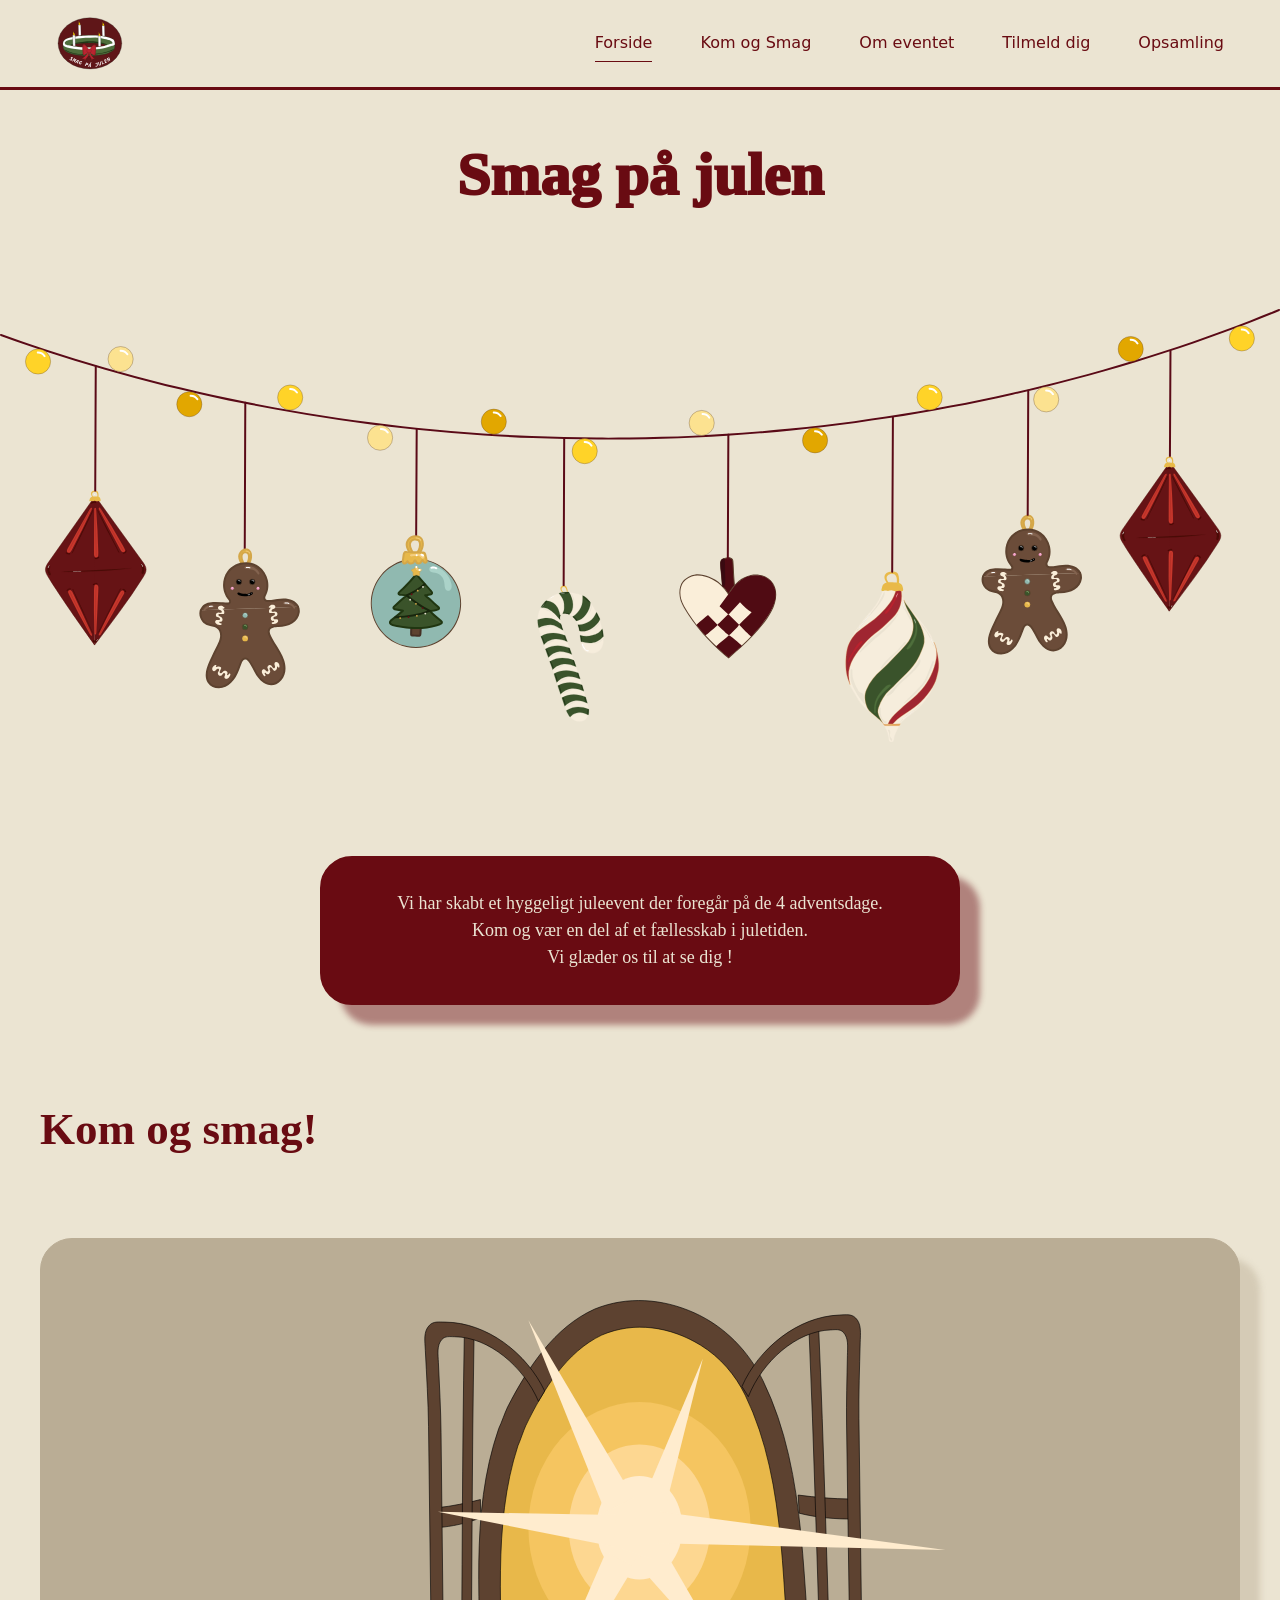
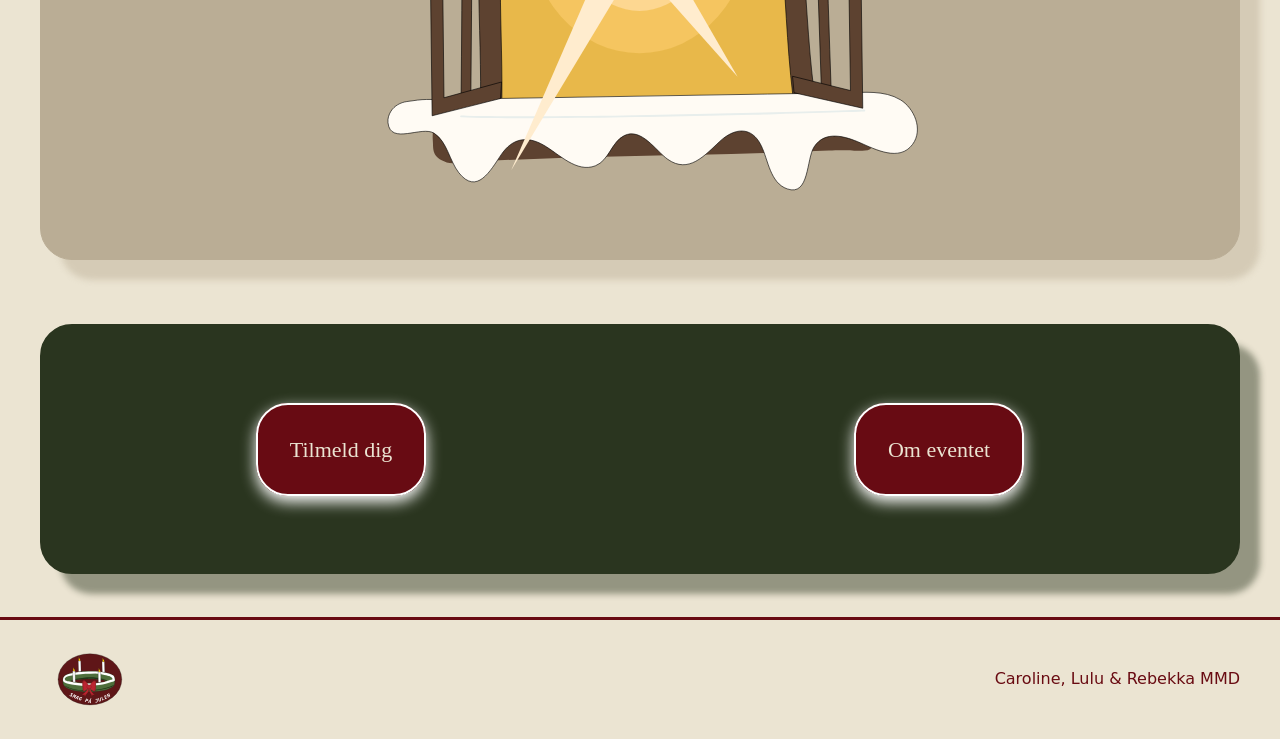
==== commit 6dd4bf71: "responsivt design af opsamlingsside" ====
--- a/index.html
+++ b/index.html
@@ -32,6 +32,7 @@
       <section class="starter">
         <h1 class="overskrift">Smag på julen</h1>
       </section>
+      <img class="guirlande" src="svg/guirlande.svg" alt="" />
 
       <section class="starter">
         <div class="intro">
@@ -40,8 +41,6 @@
           <p class="tekst">Vi glæder os til at se dig !</p>
         </div>
       </section>
-
-      <img class="guirlande" src="svg/guirlande.svg" alt="" />
 
       <section class="smag">
         <h2>Kom og smag!</h2>
--- a/css/style.css
+++ b/css/style.css
@@ -33,7 +33,7 @@
   font-family: "Yesteryear", cursive;
   font-weight: 1000;
   font-style: normal;
-  font-size: 50px;
+  font-size: 60px;
   color: rgba(105, 11, 18, 1);
 }
 .overskrift {
@@ -60,7 +60,6 @@
 .svg-intro {
   display: grid;
   gap: var(--space-1);
-  max-width: 60ch;
 }
 
 .svg-intro p {
@@ -95,14 +94,11 @@
   color: var(--color-muted);
 }
 
-.opsamling-page {
-  display: grid;
-  grid-template-columns: 70% 30%;
-
-  @media (width > 800px) {
+/* .opsamling-page { */
+/* @media (width > 800px) {
     grid-template-columns: minmax(0, 44ch) minmax(20rem, 1fr);
-  }
-}
+  } */
+/* } */
 
 /* .opsamling-intro {
   display: grid;
@@ -192,9 +188,8 @@
   border: solid rgba(105, 11, 18, 1);
   border-radius: 2rem;
   text-align: center;
-}
-@media (width > 700px) {
-  .menu a {
+
+  @media (width > 700px) {
     border: none;
     border-radius: 0;
     display: block;
@@ -214,10 +209,8 @@
   border: 2px solid var(--color-border);
   max-width: 100%;
   border-radius: 2rem;
-}
-
-@media (width > 700px) {
-  .menu {
+
+  @media (width > 700px) {
     display: flex;
     gap: var(--space-1);
     padding: 0;
@@ -304,9 +297,8 @@
 .site-footer {
   background-color: rgba(235, 228, 210, 1);
   border-top: solid rgba(105, 11, 18, 1);
-}
-@media (width > 700px) {
-  .site-footer {
+
+  @media (width > 700px) {
     background-color: rgba(235, 228, 210, 1);
     border-top: solid rgba(105, 11, 18, 1);
   }
@@ -314,9 +306,8 @@
 
 .footer-content {
   color: rgba(105, 11, 18, 1);
-}
-@media (width > 700px) {
-  .footer-content {
+
+  @media (width > 700px) {
     color: rgba(105, 11, 18, 1);
   }
 }
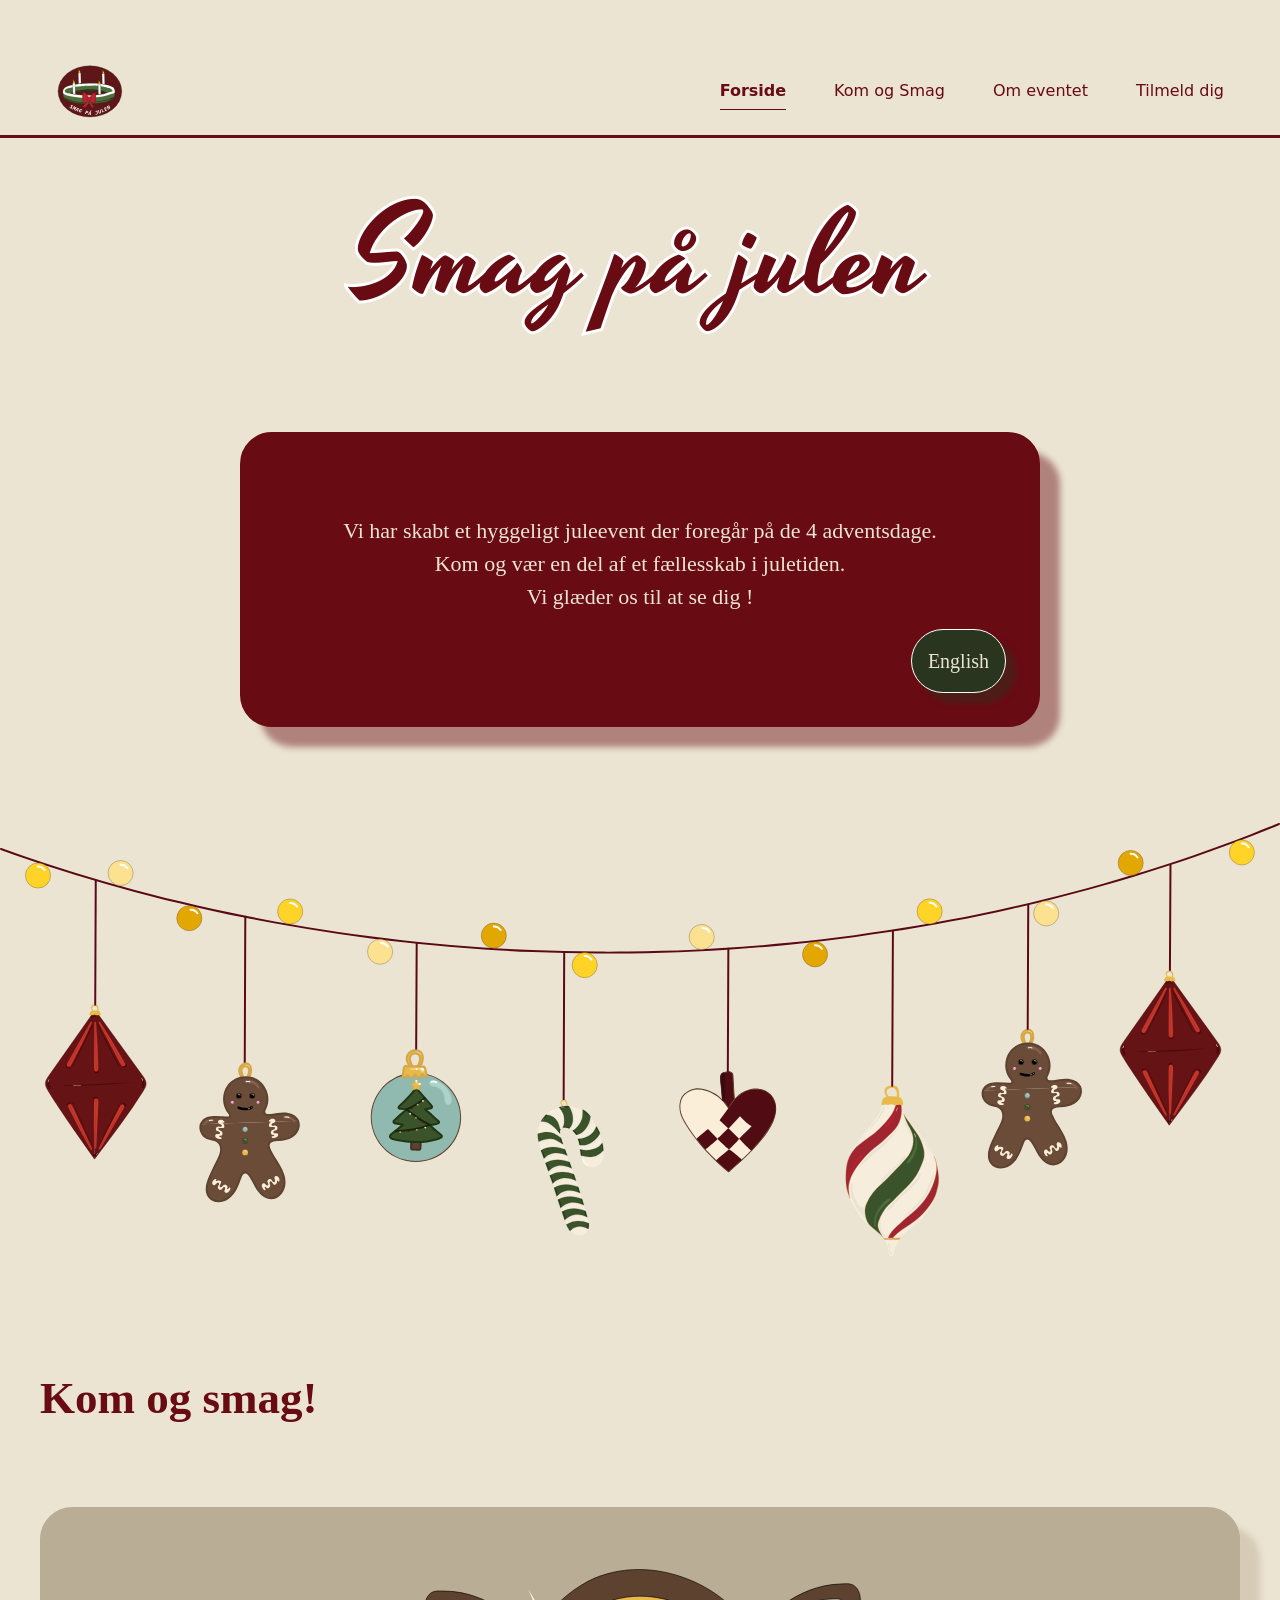
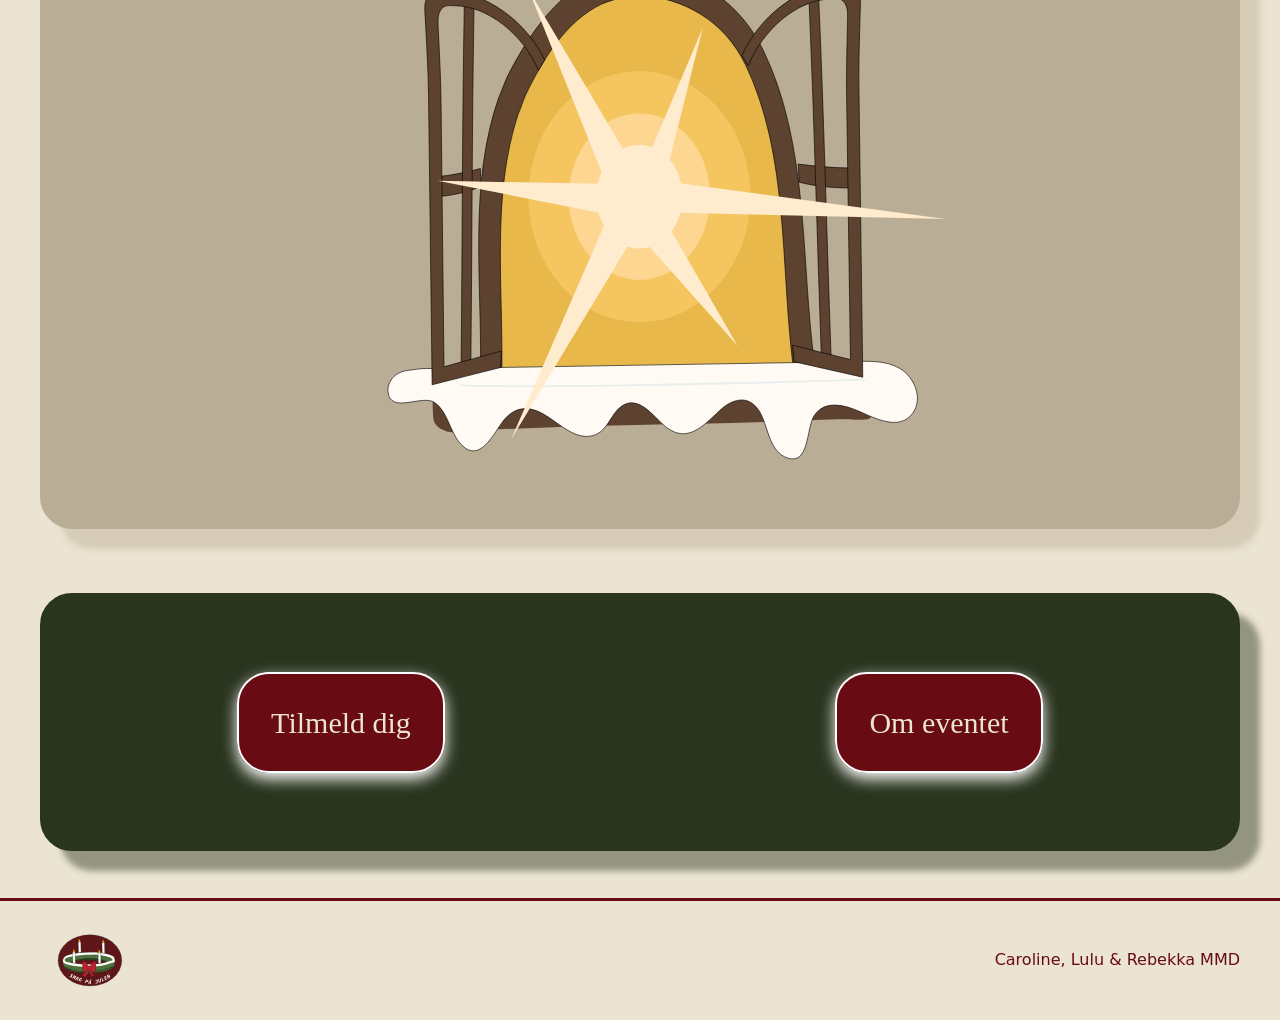
==== commit 370c97c5: "rette sider til" ====
--- a/index.html
+++ b/index.html
@@ -8,6 +8,11 @@
     <link rel="stylesheet" href="./css/style.css" />
     <link rel="stylesheet" href="./css/index.css" />
     <link rel="stylesheet" href="./css/generel.css" />
+    <link rel="preconnect" href="https://fonts.googleapis.com" />
+        
+    <link rel="preconnect" href="https://fonts.gstatic.com" crossorigin />
+        
+    <link href="https://fonts.googleapis.com/css2?family=Yesteryear&display=swap" rel="stylesheet" />
   </head>
 
   <body>
@@ -21,7 +26,7 @@
             <li><a href="./svg.html">Kom og Smag</a></li>
             <li><a href="./om-eventet.html">Om eventet</a></li>
             <li><a href="./tilmelding.html">Tilmeld dig</a></li>
-            <li><a href="./opsamling.html">Opsamling</a></li>
+
             <button class="luk" popovertarget="menu">Luk</button>
           </ul>
         </nav>
@@ -30,23 +35,24 @@
 
     <main>
       <section class="starter">
-        <h1 class="overskrift">Smag på julen</h1>
+        <h1 class="overskrift info-title">Smag på julen</h1>
       </section>
-      <img class="guirlande" src="svg/guirlande.svg" alt="" />
 
       <section class="starter">
         <div class="intro">
           <p class="tekst">Vi har skabt et hyggeligt juleevent der foregår på de 4 adventsdage.</p>
           <p class="tekst">Kom og vær en del af et fællesskab i juletiden.</p>
           <p class="tekst">Vi glæder os til at se dig !</p>
+          <a class="sprog-knap" href="#" lang="en">English</a>
         </div>
       </section>
+      <img class="guirlande" src="svg/guirlande.svg" alt="" />
 
       <section class="smag">
         <h2>Kom og smag!</h2>
       </section>
 
-      <section class="vindue">
+      <section class="vindue slide-in">
         <a class="svg_link" href="svg.html"><img src="svg/vindue.svg" alt="vindue til svg" /></a>
       </section>
 
--- a/css/style.css
+++ b/css/style.css
@@ -31,11 +31,34 @@
 }
 h1 {
   font-family: "Yesteryear", cursive;
-  font-weight: 1000;
+  font-weight: 400;
   font-style: normal;
-  font-size: 60px;
+  font-size: 100px;
   color: rgba(105, 11, 18, 1);
-}
+  -webkit-text-stroke: 6px white;
+  paint-order: stroke fill;
+
+  @media (width > 700px) {
+    font-family: "Yesteryear", cursive;
+    font-weight: 400;
+    font-style: normal;
+    font-size: 120px;
+    color: rgba(105, 11, 18, 1);
+    -webkit-text-stroke: 6px white;
+    paint-order: stroke fill;
+  }
+}
+
+@media (width < 700px) {
+  font-family: "Yesteryear", cursive;
+  font-weight: 400;
+  font-style: normal;
+  font-size: 120px;
+  color: rgba(105, 11, 18, 1);
+  -webkit-text-stroke: 6px white;
+  paint-order: stroke fill;
+}
+
 .overskrift {
   grid-column: 2;
 }
@@ -220,18 +243,20 @@
   }
 }
 
-@media (width <= 700px) {
-  .menu a:hover {
+.menu a:hover {
+  @media (width <= 700px) {
     color: rgba(235, 228, 210, 1);
     font-weight: 600;
     box-shadow: none;
     background-color: rgba(105, 11, 18, 1);
     border-radius: 2rem;
   }
+  font-weight: 600;
 }
 
 .menu a[aria-current="page"] {
   border-bottom-color: var(--color-border);
+  font-weight: bold;
 }
 
 .site-header {
@@ -311,3 +336,27 @@
     color: rgba(105, 11, 18, 1);
   }
 }
+
+@view-transition {
+  navigation: auto;
+}
+
+.site-header {
+  view-transition-name: header;
+}
+
+.info-title {
+  view-transition-name: sidetitel;
+}
+
+::view-transition-group(sidetitel) {
+  animation-duration: 400ms;
+}
+
+.tilmelding .event-pass {
+  view-transition-name: julepas;
+}
+
+::view-transition-group(julepas) {
+  animation-duration: 600ms;
+}
--- a/css/index.css
+++ b/css/index.css
@@ -2,6 +2,31 @@
   display: grid;
   grid-template-columns: 1fr 80% 1fr;
   place-items: center;
+}
+
+.sprog-knap {
+  justify-self: right;
+  align-self: right;
+  display: flex;
+  border: 1px solid white;
+  background-color: rgba(42, 53, 31, 1);
+
+  text-decoration: none;
+  font-size: 1.5rem;
+  font-family: "Playfair Display", serif;
+  font-optical-sizing: auto;
+  font-weight: 500;
+  font-style: normal;
+  color: rgba(235, 228, 210, 1);
+  font-size: 20px;
+  padding: 1rem;
+  margin-top: 1rem;
+  box-shadow: 10px 10px 6px 0 rgba(42, 53, 31, 0.45);
+  border-radius: 2rem;
+  transition: box-shadow 0.3s ease;
+  &:hover {
+    box-shadow: 10px 10px 6px 0 rgba(235, 228, 210, 0.45);
+  }
 }
 
 .intro {
@@ -10,32 +35,36 @@
   text-align: center;
   border: 2px solid rgba(105, 11, 18, 1);
   border-radius: 2rem;
-  padding: 1rem;
+  padding: 2rem;
+  padding-top: 4rem;
   background-color: rgba(105, 11, 18, 1);
   box-shadow: 10px 10px 6px rgba(104, 11, 19, 0.45);
-  width: 25rem;
+  width: 40rem;
   font-family: "Playfair Display", serif;
   font-optical-sizing: auto;
   font-weight: 500;
   font-style: normal;
   color: rgba(235, 228, 210, 1);
-  font-size: 15px;
+  font-size: 20px;
 
-  @media (width > 650px) {
+  @media (width > 700px) {
+    display: grid;
+    align-items: center;
     grid-column: 2;
     place-items: center;
     border: 2px solid rgba(105, 11, 18, 1);
     border-radius: 2rem;
     padding: 2rem;
+    padding-top: 5rem;
     background-color: rgba(105, 11, 18, 1);
     box-shadow: 20px 20px 6px rgba(104, 11, 19, 0.45);
-    width: 40rem;
+    width: 50rem;
     font-family: "Playfair Display", serif;
     font-optical-sizing: auto;
     font-weight: 500;
     font-style: normal;
     color: rgba(235, 228, 210, 1);
-    font-size: 18px;
+    font-size: 22px;
   }
 }
 
@@ -125,7 +154,7 @@
     font-weight: 500;
     font-style: normal;
     color: rgba(235, 228, 210, 1);
-    font-size: 22px;
+    font-size: 30px;
     text-decoration: none;
     border: 2px solid rgba(255, 255, 255, 1);
     border-radius: 2rem;
@@ -141,3 +170,19 @@
   box-shadow: 0px 6px 15px rgba(220, 170, 88);
   transform: translateY(-10px);
 }
+
+@keyframes slide-in {
+  from {
+    opacity: 0;
+    transform: translateX(-100px);
+  }
+  to {
+    opacity: 1;
+    tramsform: translateX(0px);
+  }
+}
+.slide-in {
+  animation: slide-in ease-out both;
+  animation-timeline: view();
+  animation-range: 10% 50%;
+}
